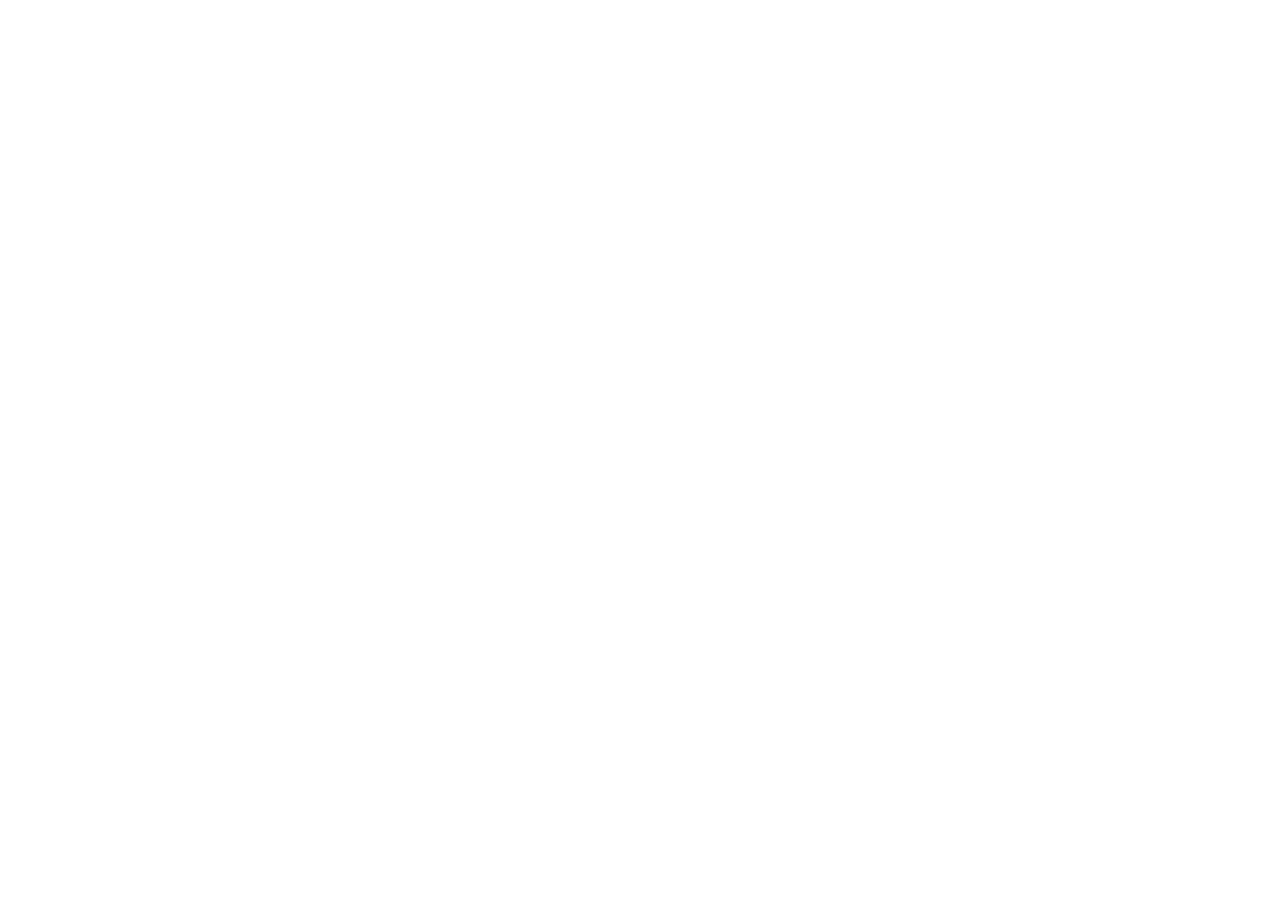
==== contact.html @ 7a5d5269 "Initials files site" ====
<!DOCTYPE <!DOCTYPE html>
<html>
<head>
    <meta charset="utf-8" />
    <meta http-equiv="X-UA-Compatible" content="IE=edge">
    <title>Page Title</title>
    <meta name="viewport" content="width=device-width, initial-scale=1">
    <link rel="stylesheet" type="text/css" media="screen" href="main.css" />
    <script src="main.js"></script>
</head>
<body>
    
</body>
</html>
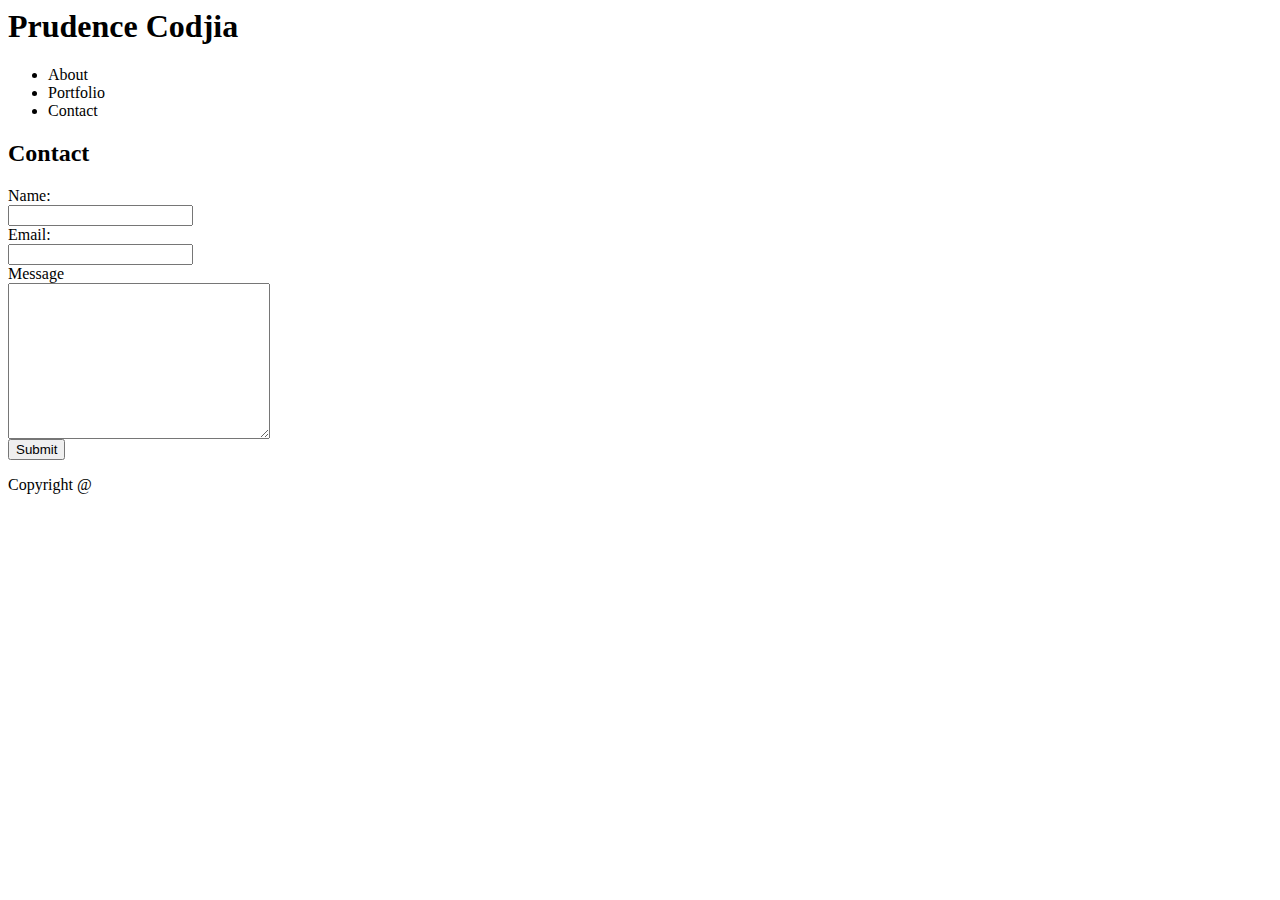
==== commit 04c7c6c4: "Enjoying this :)" ====
--- a/contact.html
+++ b/contact.html
@@ -3,12 +3,33 @@
 <head>
     <meta charset="utf-8" />
     <meta http-equiv="X-UA-Compatible" content="IE=edge">
-    <title>Page Title</title>
+    <title>Contact</title>
     <meta name="viewport" content="width=device-width, initial-scale=1">
-    <link rel="stylesheet" type="text/css" media="screen" href="main.css" />
-    <script src="main.js"></script>
+    <link rel="stylesheet" type="text/css" media="screen" href="style.css" />
+    
 </head>
 <body>
+    <h1>Prudence Codjia</h1>
+    <ul>
+        <li>About</li>
+        <li>Portfolio</li>
+        <li>Contact</li>
     
+    </ul>
+    <h2>Contact</h2>
+
+    <form action="/action_page.php">
+        Name:<br> 
+        <input type="text" name="firstname" value=" "><br>
+        Email:<br> 
+        <input type="text" name="lastname" value=" "><br>
+        Message<br>
+
+        <textarea name="message" rows="10" cols="30"></textarea>
+        <br>
+        <input type="submit" value="Submit">
+    </form>
+
+    <footer>Copyright @</footer>
 </body>
 </html>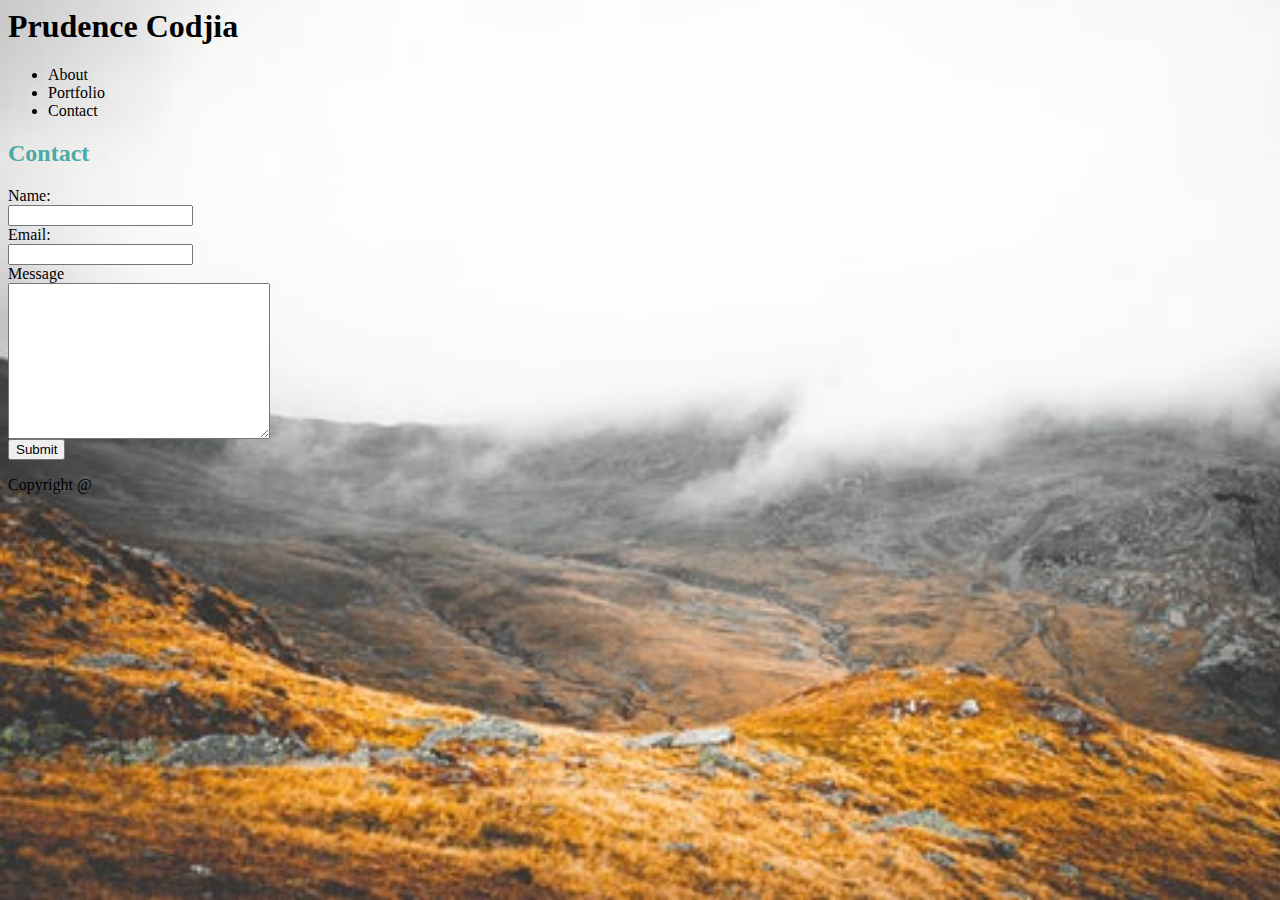
==== commit 5b078345: "in progress-work" ====
--- a/contact.html
+++ b/contact.html
@@ -5,7 +5,7 @@
     <meta http-equiv="X-UA-Compatible" content="IE=edge">
     <title>Contact</title>
     <meta name="viewport" content="width=device-width, initial-scale=1">
-    <link rel="stylesheet" type="text/css" media="screen" href="style.css" />
+    <link rel="stylesheet" type="text/css" media="screen" href="Assets/css/style.css" />
     
 </head>
 <body>
--- a/Assets/css/style.css
+++ b/Assets/css/style.css
@@ -0,0 +1,64 @@
+
+
+* {
+    box-sizing: border-box;
+}
+main {
+    min-height: 100%;
+    margin-bottom: -100px;
+}
+body{
+    
+    background-image: url("../images/backgrd_img1.jpeg");
+    background-size: cover;
+    font-family: 'Georgia',Times,Times New Roman,serif;
+    
+}
+
+
+img#headshot {
+    padding-right: 5%;
+    float: left;
+}
+h2{
+    color:#4aaaa5;
+}
+
+
+
+p{
+    color:#777777;
+    border:#dddddd;
+    line-height: 1.5em;
+     padding: 2.5% 5%;
+     text-align: auto;
+}
+
+@media screen and (max-width: 600px) {
+
+    h1,
+    nav li,
+    article.portfolio {
+        float: none;
+    }
+
+footer{
+    background-color: #666666;
+}
+
+footer,
+.push {
+    height: 100px;
+}
+li.nav {
+    float: left;
+    font-size: 16px;
+    text-align: center;
+    padding: 10px 0;
+    margin: 0;
+}
+h1.nav,
+nav li {
+    text-align: center;
+    width: 100%;
+}